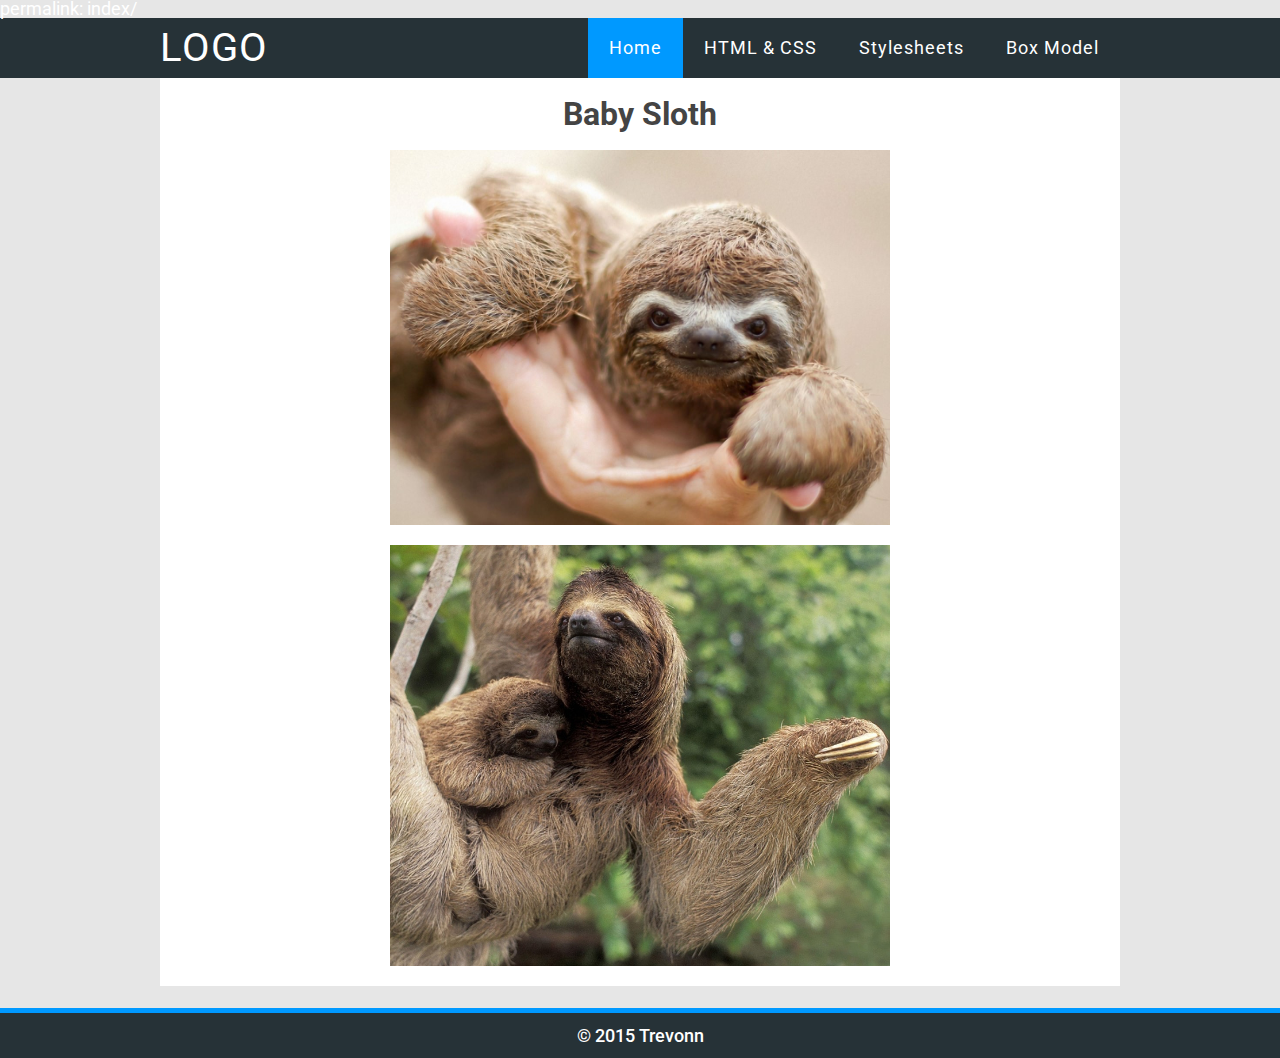
==== index.html @ 2f5ea900 "Pretty URL" ====
permalink: index/
<!doctype html>
<html>
	<head>
		<meta charset="utf-8">
		<meta name="viewport" content="width=device-width, initial-scale=1">
		<link href="https://fonts.googleapis.com/css?family=Roboto:400,700,500,100,300" rel="stylesheet">
		<link href="css/normalize.min.css"  rel="stylesheet">
		<link href="css/noven.css"          rel="stylesheet">
		<link href="css/style.css"          rel="stylesheet">
		<title>Home</title>
	</head>
	<body>
		<div class="page">
			<div class="page-header">
				<div class="inner-header">
					<a href="index.html" class="page-logo">Logo</a>
					<div class="page-nav">
						<li class="nav-link-cont"><a href="index.html" class="nav-link current-page">Home</a></li>
						<li class="nav-link-cont"><a href="htmlcss.html" class="nav-link">HTML &amp; CSS</a></li>
						<li class="nav-link-cont"><a href="stylesheets.html" class="nav-link">Stylesheets</a></li>
						<li class="nav-link-cont"><a href="boxmodel.html" class="nav-link">Box Model</a></li>
					</div>
				</div>
			</div>
			<div class="content">
				<div class="text-block-cont">
					<h1 class="title bold">Baby Sloth</h1>
					<img class="text-img" src="img/sloth.jpg" alt="A picture of baby sloth." />
					<img class="text-img" src="img/sloth2.jpg" alt="A picture of another baby sloth and it's mother." />
				</div>
			</div>
		</div>
		<div class="footer">&copy; 2015 Trevonn</div>
	</body>
</html>
---- css/noven.css ----
@charset "utf-8";

/* Noven CSS Framework V0.15 */

/********************\
       Contents

1. General
2. Navigation
3. Grids
4. Forms
5. Buttons
6. Other
8. UI

// TIP \\
Search for the name preceded by a dollar sign

\********************/

/* $General */

* {
  -webkit-tap-highlight-color: rgba(0,0,0,0);
  -webkit-box-sizing: border-box;
  -moz-box-sizing: border-box;
  box-sizing: border-box;
}

html {
  font-size: 62.5%; /* 1rem = 10px */
}

.-ms- {  font-size: 10px; }

body {
  line-height: 1;
  color: #444;
}

a {
  color: inherit;
  text-decoration: none;
}

h1, h2, h3, h4, h5, h6, p {
  margin: 0;
  font-weight: normal;
}

img {
  vertical-align: bottom;
  max-width: 100%;
}

:-moz-ui-invalid:not(output) {
  box-shadow: none;
}


/* $Navigation */



/* $Buttons */

.btn-cont {
  overflow: auto;
}

.btn {
  float: right;
  padding: 10px;
  font-size: 18px;
  font-weight: 500;
  text-align: center;
  color: #444;
  line-height: 1;
  background-color: #eee;
  border-radius: 0.4rem;
  -webkit-transition: all .3s ease;
  transition: all .3s ease;
  -webkit-transition-property: background-color, border, -webkit-box-shadow, color;
  transition-property: background-color, border, box-shadow, color;
}

.btn-wide {
  width: 100%;
}

.green-btn,
.red-btn {
  color: #fff;
}

.green-btn {
  background-color: #6c6;
}

.green-btn:hover {
  background-color: #4c4;
}

.red-btn {
  background-color: rgb(238, 68, 68);
  background-color: rgba(238, 68, 68, 0.75);
}

.red-btn:hover {
  background-color: rgb(238, 68, 68);
}

/* $Forms */

.form-row {
  overflow: auto;
  margin-bottom: 15px;
}

.form-row:last-of-type { margin-bottom: 0; }

.form-input-cont {
  font-size: 18px;
  font-weight: 500;
}

.form-input {
  display: block;
  width: 100%;
  height: 36px;
  padding: 6px 8px;
  font-weight: inherit;
  border: none;
  background-color: #ccc;
  border-radius: 0.5rem;
  color: #555;
}

.form-input-half {
  float: left;
  width: calc(50% - 7.5px);
  margin-right: 15px;
}

.form-input-half:last-of-type {
  margin-right: 0;
}

.form-input:focus {
  -webkit-transition: all .5s ease;
  transition: all .5s ease;
  -webkit-transition-property: background-color;
  transition-property: background-color;
  outline: none;
  color: #000;
}

.form-optional:after {
  content: " (Optional)";
  font-size: 14px;
  color: #aaa;
  display: inline;
}

.form-title,
.form-title-center {
  font-weight: inherit;
  margin-bottom: 15px;
}

.form-title { text-transform: capitalize; }
.form-title-center  { text-align: center; }

.required-symbol { color: #e44; }

/* $Other */

.round        { border-radius: 0.5rem; }
.round-top    { border-radius: 0.5rem 0.5rem 0 0; }
.round-right  { border-radius: 0 0.5rem 0.5rem 0; }
.round-bottom { border-radius: 0 0 0.5rem 0.5rem; }
.round-left   { border-radius: 0.5rem 0 0 0.5rem; }

.text-link       { color: #09f; }
.text-link:hover { text-decoration: underline; }

/* $UI */
---- css/style.css ----
@charset "utf-8";

/********************\
			Contents

1. General
2. Navigation
3. Content
4. Media Queries

\********************/

/* $General */

html,
body {
	height: 100%;
}

html {
	font-family: Roboto, Arial, sans-serif;
}

body {
	margin: auto;
	line-height: 1;
	color: #fff;
	font-size: 18px;
	font-size: 1.8rem;
	background-color: #e6e6e6;
}

.page {
	min-height: 100%;
	overflow: auto;
}

/* $Navigation */

.page-header {
	background-color: #263237;
	overflow: auto;
}

.inner-header {
	max-width: 960px;
	margin: 0 auto;
	overflow: auto;
}

.page-logo {
	float: left;
	overflow: hidden;
	font-size: 40px;
	font-size: 4rem;
	line-height: 60px;
	letter-spacing: 0.1rem;
	text-transform: uppercase;
}

.page-logo:hover {
	color: #fff;
}

.menu,
.menu-check {
	display: none;
}

.page-nav {
	float: right;
}

.nav-link-cont {
	float: left;
	list-style: none;
}

.nav-link-cont:last-of-type {
	margin-right: 0;
}

.nav-link {
	display: block;
	padding: 21px;
	letter-spacing: 1px;
}

.nav-link:hover,
.nav-link:active,
.current-page {
	transition: all .3s ease;
	transition-property: background-color, color;
	background-color: #09f;
}


/* $Cotent */


.content {
	width: 960px;
	margin: 0 auto 72px;
	overflow: auto;
	color: #444;
	padding: 20px 20px 0;
	background-color: #fff;
	overflow: hidden;
}

.text-block-cont {
	width: 500px;
	margin: 0 auto;
}

.text-block-cont > * {
	margin-bottom: 20px;
}

.title {
	font-size: 32px;
	font-size: 3.2rem;
}

h1.title {
	text-align: center;
}

h3.title {
	font-size: 24px;
	font-size: 2.4rem;
}

.text-block {
	line-height: 1.625;
}

.code {
	padding: 20px;
	line-height: 1.5;
	color: #fff;
	background-color: #263237;
}

.code-indent {
	padding-left: 20px;
}

.code-indent-2 {
	padding-left: 40px;
}

.bold {
	font-weight: bold;
}

.footer {
	margin-top: -45px;
	line-height: 45px;
	box-shadow: 0 -5px #09f;
	font-weight: 500;
	width: auto;
	overflow: auto;
	text-align: center;
	background-color: #263237;
}

/*******************\
		$Media Queries
\*******************/

@media screen and (min-width: 320px) and (max-width: 960px) {
	body {
		min-width: 0px;
	}

	.inner-header {
		width: auto;
	}
	
	.page-logo {
		display: block;
		width: 100%;
		text-align: center;
	}
	
	.page-nav {
		width: 100%;
	}
	
	.nav-link-cont {
		float: left;
		width: 50%;
		margin: 0;
		text-align: center;
	}
	
	.nav-link:hover,
	.nav-link:active,
	.current-page {
		box-shadow: none;
		background-color: #09f;
	}
	
	.content-wrap {
		width: 100%;
	}
	
	.text-block-cont {
		width: 100%;
	}
}

@media screen and (min-width: 580px) and (max-width: 960px) {
	
	.nav-link-cont {
		width: 25%;
	}
}

@media screen and (min-width: 768px) and (max-width: 960px) {
	
	.page-logo {
		margin-left: 20px;
		width: auto;
		float: left;
	}
	
	.page-nav {
		width: auto;
	}
	
	.nav-link-cont {
		float: left;
		list-style: none;
		width: auto;
	}
}
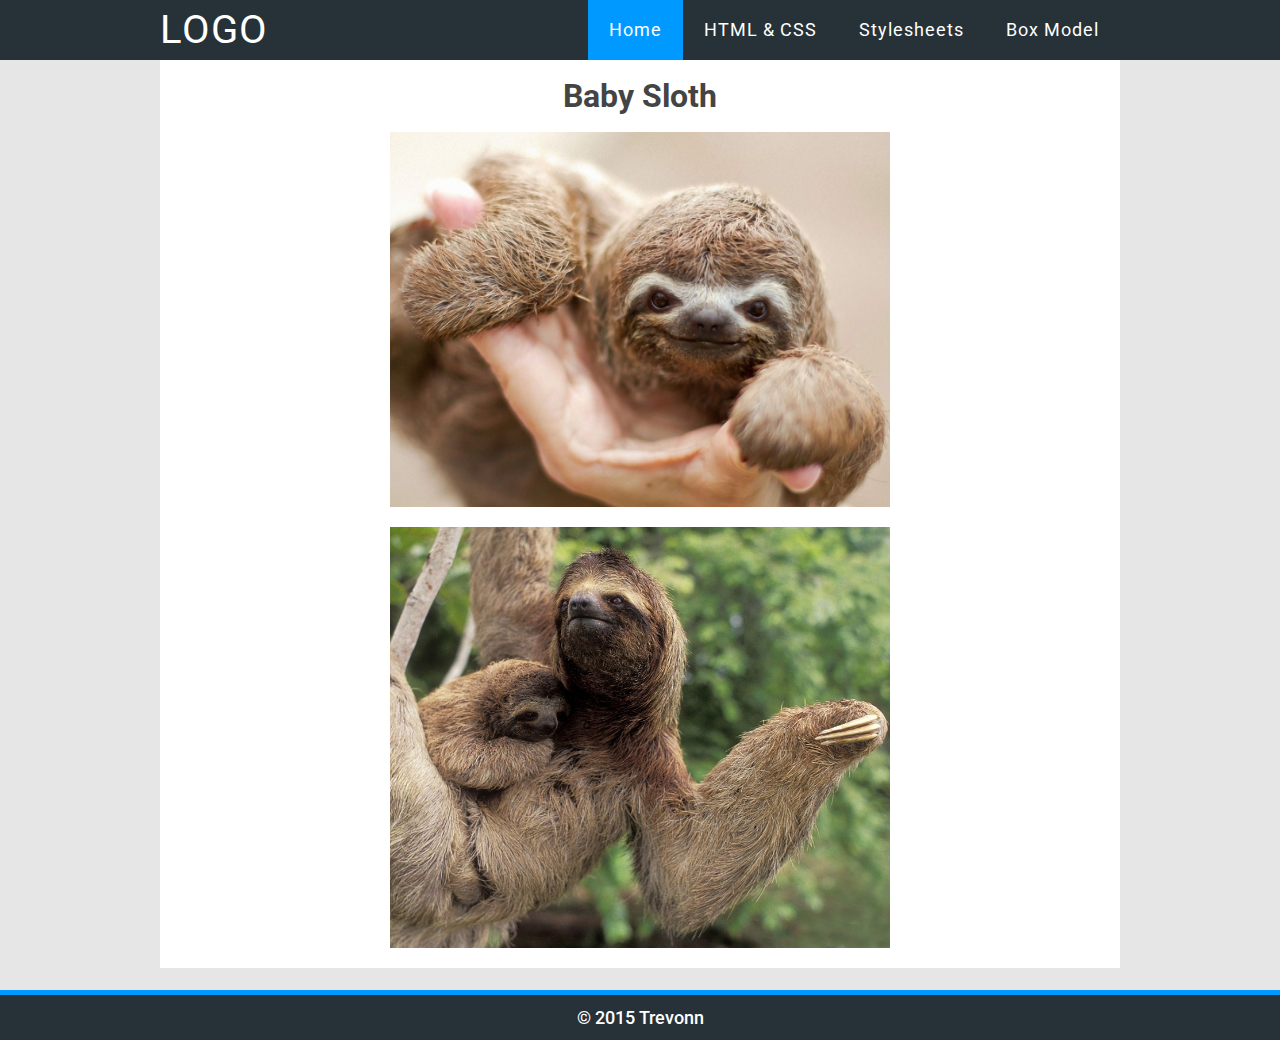
==== commit 1750ec53: "Revert "Pretty URL"" ====
--- a/index.html
+++ b/index.html
@@ -1,4 +1,3 @@
-permalink: index/
 <!doctype html>
 <html>
 	<head>
